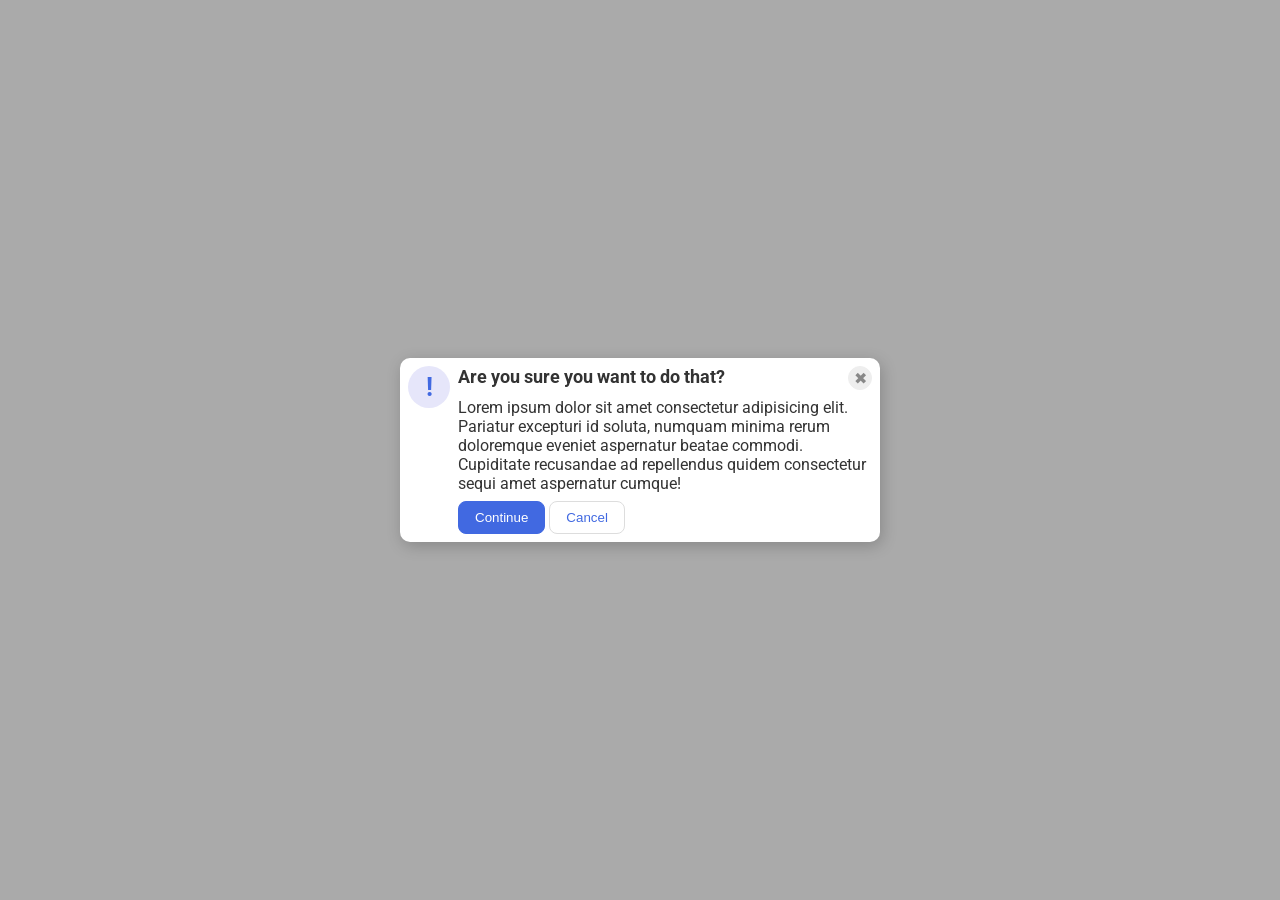
==== foundations/flex/05-flex-modal/index.html @ a2dbd4fb "added my css solutions, checking against answer Not entirely clear, but need to check against soluti" ====
<!DOCTYPE html>
<html lang="en">
  <head>
    <meta charset="UTF-8">
    <meta http-equiv="X-UA-Compatible" content="IE=edge">
    <meta name="viewport" content="width=device-width, initial-scale=1.0">
    <link rel="stylesheet" href="style.css">
    <title>Modal</title>
  </head>
  <body>
    <div class="modal">
      <div class="wrapper">
      <div class="icon">!</div>
      <div class="left-content">
        <div class="header">Are you sure you want to do that?
        <button class="close-button">✖</button></div>
        <div class="text">Lorem ipsum dolor sit amet consectetur adipisicing elit. Pariatur excepturi id soluta, numquam minima rerum doloremque eveniet aspernatur beatae commodi. Cupiditate recusandae ad repellendus quidem consectetur sequi amet aspernatur cumque!</div>
        <div class="buttons">
          <button class="continue">Continue</button>
          <button class="cancel">Cancel</button>
        </div>
      </div>
      </div>
    </div>
  </body>
</html>
---- foundations/flex/05-flex-modal/style.css ----
@import url('https://fonts.googleapis.com/css2?family=Roboto:wght@400;700&display=swap');

html, body {
  height: 100%;
}

body {
  font-family: Roboto, sans-serif;
  margin: 0;
  background: #aaa;
  color: #333;
  /* I'll give you this one for free lol */
  display: flex;
  align-items: center;
  justify-content: center;
}

.modal {
  background: white;
  width: 480px;
  border-radius: 10px;
  box-shadow: 2px 4px 16px rgba(0,0,0,.2);
  display: flex;
}

.icon {
  color: royalblue;
  font-size: 26px;
  font-weight: 700;
  background: lavender;
  width: 42px;
  height: 42px;
  border-radius: 50%;
  display: flex;
  align-items: center;
  justify-content: center;
  flex-shrink: 0;
}

.close-button {
  background: #eee;
  border-radius: 50%;
  color: #888;
  font-weight: 400;
  font-size: 16px;
  height: 24px;
  width: 24px;
  display: flex;
  align-items: center;
  justify-content: center;
  border: 1px solid #eee;
  padding: 0;
}

button {
  cursor: pointer;
  padding: 8px 16px;
  border-radius: 8px;
}

button.continue {
  background: royalblue;
  border: 1px solid royalblue;
  color: white;
}

button.cancel {
  background: white;
  border: 1px solid #ddd;
  color: royalblue;
}

.header{
  display: flex;
  justify-content: space-between;
  font-size: large;
  font-weight: bold;
  align-content: center;
}
.wrapper {
  display: flex;
  margin: 8px;
  gap: 8px;
}

.left-content {
  display: flex;
  flex-direction: column;
  gap: 8px;
}
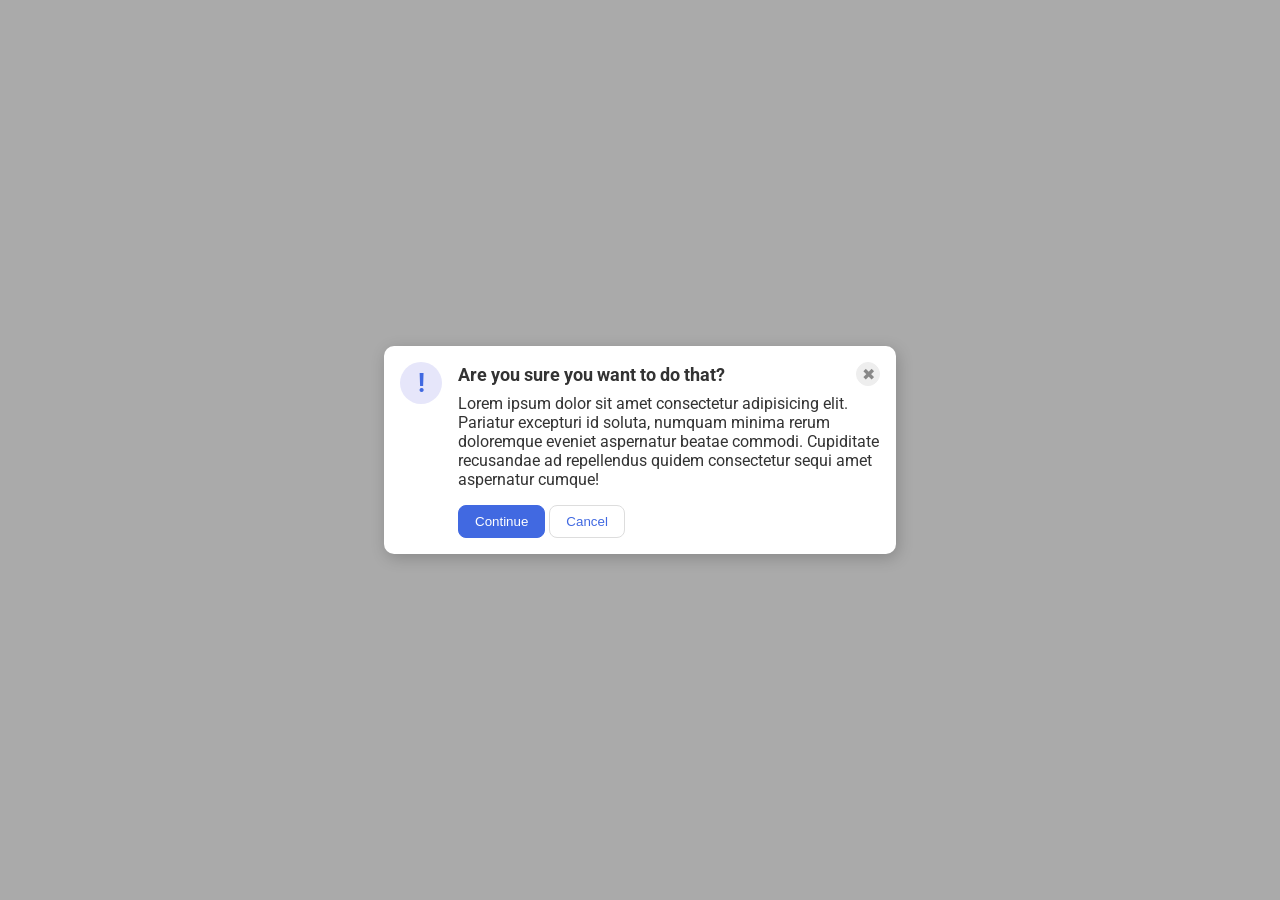
==== commit fd8bd4fd: "added solutions based answers, i was overcomplicating again" ====
--- a/foundations/flex/05-flex-modal/index.html
+++ b/foundations/flex/05-flex-modal/index.html
@@ -9,17 +9,16 @@
   </head>
   <body>
     <div class="modal">
-      <div class="wrapper">
+      <!-- <div class="wrapper"> not needed-->
       <div class="icon">!</div>
-      <div class="left-content">
+      <div class="container">
         <div class="header">Are you sure you want to do that?
-        <button class="close-button">✖</button></div>
+          <button class="close-button">✖</button>
+        </div>
         <div class="text">Lorem ipsum dolor sit amet consectetur adipisicing elit. Pariatur excepturi id soluta, numquam minima rerum doloremque eveniet aspernatur beatae commodi. Cupiditate recusandae ad repellendus quidem consectetur sequi amet aspernatur cumque!</div>
-        <div class="buttons">
+        <!-- <div class="buttons" not needed> -->
           <button class="continue">Continue</button>
           <button class="cancel">Cancel</button>
-        </div>
-      </div>
       </div>
     </div>
   </body>
--- a/foundations/flex/05-flex-modal/style.css
+++ b/foundations/flex/05-flex-modal/style.css
@@ -9,7 +9,7 @@
   margin: 0;
   background: #aaa;
   color: #333;
-  /* I'll give you this one for free lol */
+  /* I'll give you this one for free */
   display: flex;
   align-items: center;
   justify-content: center;
@@ -21,6 +21,8 @@
   border-radius: 10px;
   box-shadow: 2px 4px 16px rgba(0,0,0,.2);
   display: flex;
+  gap: 16px;
+  padding: 16px;
 }
 
 .icon {
@@ -70,21 +72,16 @@
   color: royalblue;
 }
 
-.header{
+
+.header {
   display: flex;
+  align-items: center;
   justify-content: space-between;
-  font-size: large;
-  font-weight: bold;
-  align-content: center;
-}
-.wrapper {
-  display: flex;
-  margin: 8px;
-  gap: 8px;
+  font-size: 18px;
+  font-weight: 700;
+  margin-bottom: 8px;
 }
 
-.left-content {
-  display: flex;
-  flex-direction: column;
-  gap: 8px;
+.text {
+  margin-bottom: 16px;
 }
